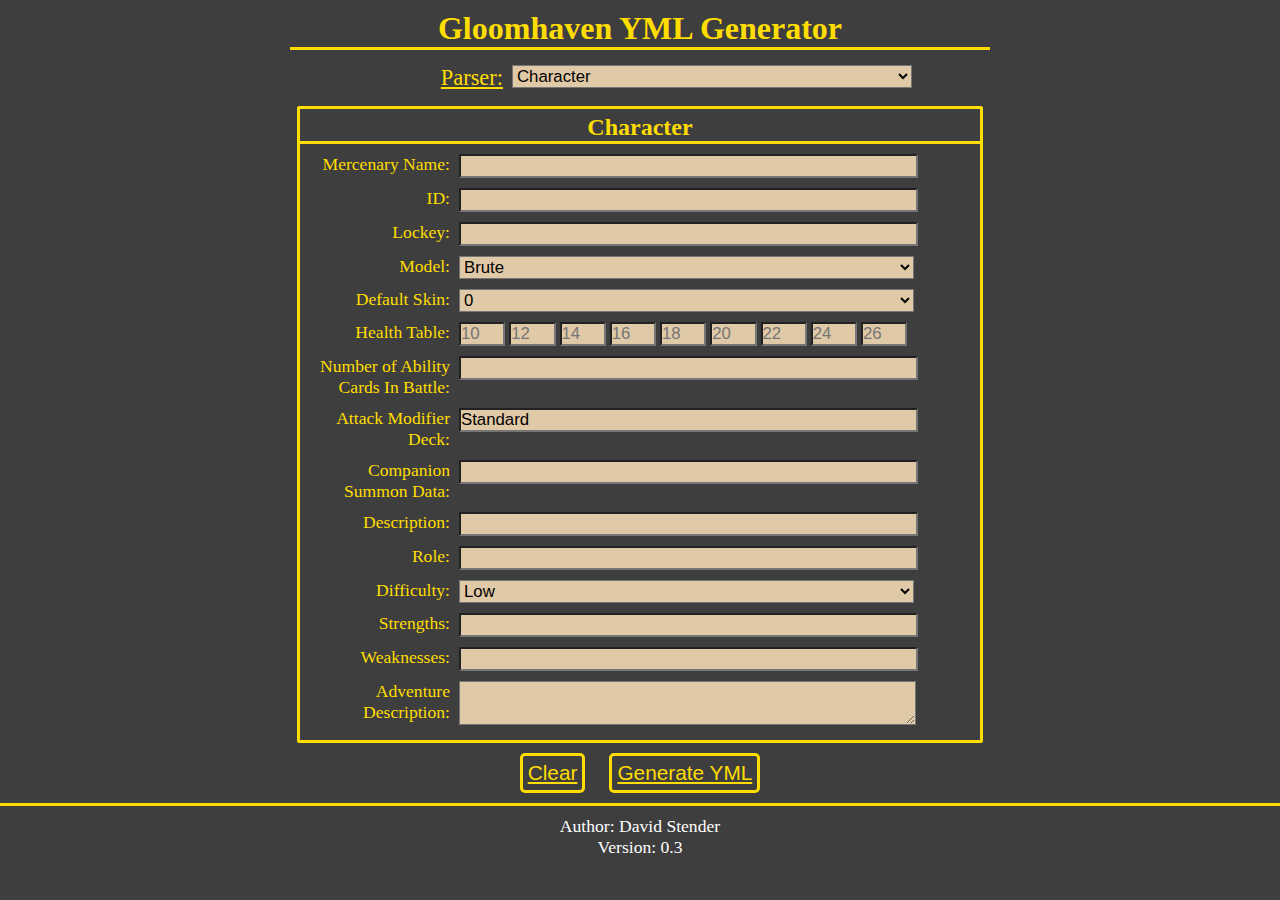
==== index.html @ 35858917 "Completed Character Parser Form" ====
<!DOCTYPE html>
<head>
    <title>Gloomhaven Digital Mod Helper</title>
    <meta name="viewport" content="width=device-width, initial-scale=1.0">
    <link rel="stylesheet" href="css/index.css" />
    <script src="javascript/index.js"></script>
</head>
<body>
    <h1 id="page-header">Gloomhaven YML Generator</h1>
    <div id="parser-selection-div">
        <label>Parser:</label>
        <select id="yml-parser-selector">
            <option value="hero-summon">Hero Summon</option>
            <option value="character" selected>Character</option>
            <option value="attack-modifier">Attack Modifier</option>
            <option value="attack-modifier-deck">Attack Modifier Deck</option>
            <option value="ability-card">Ability Card</option>
            <option value="item-card">Item Card</option>
            <option value="perk">Perk</option>
            <option value="enhancements">Enhancements</option>
            <option value="enemy-card">Enemy Card</option>
            <option value="enemy">Enemy</option>
            <option value="monster-data">Monster Data</option>
            <option value="treasure-table">Treasure Table</option>
            <option value="rooms">Rooms</option>
            <option value="scenario-ability">Scenario Ability</option>
            <option value="scenario">Scenario</option>
            <option value="difficulty">Difficulty</option>
            <option value="achievement">Achievement</option>
            <option value="road-event">Road Event</option>
            <option value="visibility-sphere">Visibility Sphere</option>
            <option value="temple">Temple</option>
            <option value="village">Village</option>
            <option value="quest">Quest</option>
            <option value="message">Message</option>
            <option value="headquarters">Headquarters</option>
            <option value="city-event">City Event</option>
            <option value="initial-events">Initial Events</option>
            <option value="battle-goal">Battle Goal</option>
            <option value="personal-quest">Personal Quest</option>
            <option value="store-location">Store Location</option>
            <option value="remove-yml">Remove YML</option>
        </select>
    </div>

    <!--HERO SUMMON GENERATOR FORM-->
    <div class="yml-form" id="yml-hero-summon-generator-form">
        <div>
            <label>TODO: Hero Summon Form</label>
        </div>
    </div>

    <!--CHARACTER GENERATOR FORM-->
    <div class="yml-form hidden" id="yml-character-generator-form">
        <h2>Character</h2>
        <div>
            <label id="character-mercenary-name-label" for="character-mercenary-name-input">Mercenary Name:</label>
            <input id="character-mercenary-name-input" name="character-mercenary-name-input" type="text" />
        </div>
        <div>
            <label id="character-id-label" for="character-id-input">ID:</label>
            <input id="character-id-input" name="character-id-input" type="text" />
        </div>
        <div>
            <label id="character-lockey-label" for="character-lockey-input">Lockey:</label>
            <input id="character-lockey-input" name="character-lockey-input" type="text" />
        </div>
        <div>
            <label id="character-model-label" for="character-model-input">Model:</label>
            <select id="character-model-input" name="character-model-input">
                <option value="Brute">Brute</option>
                <option value="Scoundrel">Scoundrel</option>
                <option value="Spellweaver">Spellweaver</option>
                <option value="Tinker">Tinker</option>
                <option value="Mindtheif">Mindthief</option>
                <option value="Cragheart">Cragheart</option>
                <option value="Beasttyrant">Beast Tyrant</option>
                <option value="Berserker">Berserker</option>
                <option value="Doomstalker">Doomstalker</option>
                <option value="Elementalist">Elementalist</option>
                <option value="Nightshroud">Nightshroud</option>
                <option value="Plagueherald">Plagueherald</option>
                <option value="Quartermaster">Quartermaster</option>
                <option value="Sawbones">Sawbones</option>
                <option value="Soothsinger">Soothsinger</option>
                <option value="Summoner">Summoner</option>
                <option value="Sunkeeper">Sunkeeper</option>
            </select>
        </div>
        <div>
            <label id="character-default-skin-label" for="character-default-skin-input">Default Skin:</label>
            <select id="character-default-skin-input" name="character-default-skin-input">
                <option value="0">0</option>
                <option value="1">1</option>
                <option value="2">2</option>

            </select>
        </div>
        <div>
            <label id="character-health-table-label" for="character-health-table-input-level-1">Health Table:</label>
            <input class="character-health-table-input" id="character-health-table-input-level-1" type="number" min="0" placeholder="10"/>
            <input class="character-health-table-input" id="character-health-table-input-level-2" type="number" min="0" placeholder="12"/>
            <input class="character-health-table-input" id="character-health-table-input-level-3" type="number" min="0" placeholder="14"/>
            <input class="character-health-table-input" id="character-health-table-input-level-4" type="number" min="0" placeholder="16"/>
            <input class="character-health-table-input" id="character-health-table-input-level-5" type="number" min="0" placeholder="18"/>
            <input class="character-health-table-input" id="character-health-table-input-level-6" type="number" min="0" placeholder="20"/>
            <input class="character-health-table-input" id="character-health-table-input-level-7" type="number" min="0" placeholder="22"/>
            <input class="character-health-table-input" id="character-health-table-input-level-8" type="number" min="0" placeholder="24"/>
            <input class="character-health-table-input" id="character-health-table-input-level-9" type="number" min="0" placeholder="26"/>
        </div>
        <div>
            <label id="character-number-ability-cards-label" for="character-number-ability-cards-input">Number of Ability Cards In Battle:</label>
            <input id="character-number-ability-cards-input" name="character-number-ability-cards-input" type="number" min="0"/>
        </div>
        <div>
            <label id="character-attack-mod-deck-label" for="character-attack-mod-deck-input">Attack Modifier Deck:</label>
            <input id="character-attack-mod-deck-input" name="character-attack-mod-deck-input" type="text" value="Standard"/>
        </div>
        <div>
            <label id="character-companion-summon-label" for="character-companion-summon-input">Companion Summon Data:</label>
            <input id="character-companion-summon-input" name="character-companion-summon-input" type="text"/>
        </div>
        <div>
            <label id="character-description-label" for="character-description-input">Description:</label>
            <input id="character-description-input" name="character-description-input" type="text"/>
        </div>
        <div>
            <label id="character-role-label" for="character-role-input">Role:</label>
            <input id="character-role-input" name="character-role-input" type="text"/>
        </div>
        <div>
            <label id="character-difficulty-label" for="character-difficulty-label">Difficulty:</label>
            <select id="character-difficulty=input" name="character-difficulty-input">
                <option value="$DIFFICULTY_LOW$">Low</option>
                <option value="$DIFFICULTY_MEDIUM$">Medium</option>
                <option value="$DIFFICULTY_HIGH$">High</option>
            </select>
        </div>
        <div>
            <label id="character-strengths-label" for="character-strengths-input">Strengths:</label>
            <input id="character-strengths-input" name="character-strengths-input" type="text" />
        </div>
        <div>
            <label id="character-weaknesses-label" for="character-weaknesses-input">Weaknesses:</label>
            <input id="character-weaknesses-input" name="character-weaknesses-input" type="text"/>
        </div>
        <div>
            <label id="character-adventure-description-label" for="character-adventure-description-input">Adventure Description:</label>
            <textarea id="character-adventure-description-input" name="character-adventure-description-input"></textarea>
        </div>
    </div>

    <!--ATTACK MODIFIER GENERATOR-->
    <div class="yml-form hidden" id="yml-attack-modifier-generator-form">
        <div>
            <label>TODO: Attack Modifier Form</label>
        </div>
    </div>

    <!--ATTACK MODIFIER DECK GENERATOR-->
    <div class="yml-form hidden" id="yml-attack-modifier-deck-generator-form">
        <div>
            <label>TODO: Attack Modifier Deck Form</label>
        </div>
    </div>

    <!--ABILITY CARD GENERATOR-->
    <div class="yml-form hidden" id="yml-ability-card-generator-form">
        <div>
            <label>TODO: Ability Card Form</label>
        </div>
        <div>
            <h2 class="yml-character-parser-preview">Preview</h2>
        </div>
        <p class="todo">Todo generate preview of YML Output. example: show the card template when creating an ability card</p>
    </div>

    <!--ITEM CARD GENERATOR-->
    <div class="yml-form hidden" id="yml-item-card-generator-form">
        <div>
            <label>TODO: Item Card Form</label>
        </div>
    </div>

    <!--PERK GENERATOR-->
    <div class="yml-form hidden" id="yml-perk-generator-form">
        <div>
            <label>TODO: Perk Form</label>
        </div>
    </div>

    <!--ENHANCEMENTS GENERATOR-->
    <div class="yml-form hidden" id="yml-enhancements-generator-form">
        <div>
            <label>TODO: Enhacements Form</label>
        </div>
    </div>

    <!--ENEMY CARD GENERATOR-->
    <div class="yml-form hidden" id="yml-enemy-card-generator-form">
        <div>
            <label>TODO: Enemy Card Form</label>
        </div>
    </div>

    <!--ENEMY GENERATOR-->
    <div class="yml-form hidden" id="yml-enemy-generator-form">
        <div>
            <label>TODO: Enemy Form</label>
        </div>
    </div>

    <!--MONSTER DATA GENERATOR-->
    <div class="yml-form hidden" id="yml-monster-data-generator-form">
        <div>
            <label>TODO: Monster Data Form</label>
        </div>
    </div>

    <!--TREASURE TABLE GENERATOR-->
    <div class="yml-form hidden" id="yml-treasure-table-generator-form">
        <div>
            <label>TODO: Treasure Table Form</label>
        </div>
    </div>

    <!--ROOMS GENERATOR-->
    <div class="yml-form hidden" id="yml-rooms-generator-form">
        <div>
            <label>TODO: Rooms Form</label>
        </div>
    </div>

    <!--SCENARIO ABILITY GENERATOR-->
    <div class="yml-form hidden" id="yml-scenario-ability-generator-form">
        <div>
            <label>TODO: Scenario Ability Form</label>
        </div>
    </div>

    <!--SCENARIO GENERATOR-->
    <div class="yml-form hidden" id="yml-scenario-generator-form">
        <div>
            <label>TODO: Scenario Form</label>
        </div>
    </div>

    <!--DIFFICULTY GENERATOR-->
    <div class="yml-form hidden" id="yml-difficulty-generator-form">
        <div>
            <label>TODO: Difficulty Form</label>
        </div>
    </div>

    <!--ACHIEVEMENT GENERATOR-->
    <div class="yml-form hidden" id="yml-achievement-generator-form">
        <div>
            <label>TODO: Achievemnt Form</label>
        </div>
    </div>

    <!--ROAD EVENT GENERATOR-->
    <div class="yml-form hidden" id="yml-road-event-generator-form">
        <div>
            <label>TODO: Road Event Form</label>
        </div>
    </div>

    <!--VISIBILITY SPHERE GENERATOR-->
    <div class="yml-form hidden" id="yml-visibility-sphere-generator-form">
        <div>
            <label>TODO: Visibility Sphere Form</label>
        </div>
    </div>

    <!--TEMPLE GENERATOR-->
    <div class="yml-form hidden" id="yml-temple-generator-form">
        <div>
            <label>TODO: Temple Form</label>
        </div>
    </div>

    <!--VILLAGE GENERATOR-->
    <div class="yml-form hidden" id="yml-village-generator-form">
        <div>
            <label>TODO: Village Form</label>
        </div>
    </div>

    <!--QUEST GENERATOR-->
    <div class="yml-form hidden" id="yml-quest-generator-form">
        <div>
            <label>TODO: Quest Form</label>
        </div>
    </div>

    <!--MESSAGE GENERATOR-->
    <div class="yml-form hidden" id="yml-message-generator-form">
        <div>
            <label>TODO: Message Form</label>
        </div>
    </div>

    <!--HEADQUARTERS GENERATOR-->
    <div class="yml-form hidden" id="yml-headquarters-generator-form">
        <div>
            <label>TODO: Headquarters Form</label>
        </div>
    </div>

    <!--CITY EVENT GENERATOR-->
    <div class="yml-form hidden" id="yml-city-event-generator-form">
        <div>
            <label>TODO: City Event Form</label>
        </div>
    </div>

    <!--INITIAL EVENTS GENERATOR-->
    <div class="yml-form hidden" id="yml-initial-events-generator-form">
        <div>
            <label>TODO: Initial Events Form</label>
        </div>
    </div>

    <!--BATTLE GOAL GENERATOR-->
    <div class="yml-form hidden" id="yml-battle-goal-generator-form">
        <div>
            <label>TODO: Battle Goal Form</label>
        </div>
    </div>

    <!--PERSONAL GOAL GENERATOR-->
    <div class="yml-form hidden" id="yml-personal-quest-generator-form">
        <div>
            <label>TODO: Personal Quest Form</label>
        </div>
    </div>

    <!--STORE LOCATION GENERATOR-->
    <div class="yml-form hidden" id="yml-store-location-generator-form">
        <div>
            <label>TODO: Store Location Form</label>
        </div>
    </div>

    <!--REMOVE YML GENERATOR-->
    <div class="yml-form hidden" id="yml-remove-yml-generator-form">
        <div>
            <label>TODO: Remove YML Form</label>
        </div>
    </div>

    <div id="form-button-div">
        <button id="form-clear-button">Clear</button>
        <button id="generate-yml-button">Generate YML</button>
    </div>
    
    <footer>
        <p>
            Author: David Stender<br />
            Version: 0.3
        </p>
    </footer>
</body>
---- css/index.css ----
/* Main styles*/

*
{
    margin: 0;
    padding: 0;
}

body
{
    background-color: #3e3e3e;
    min-width: 450px;
}

h1
{
    text-align: center;
    min-width: 520px;
    max-width: 700px;
    color: #ffdd00;
    margin: 10px auto;
    border-bottom: 3px solid #ffdd00;
}

h2
{
    text-align: center;
    color: #ffdd00;
    border-bottom: 3px solid #ffdd00;
    margin: auto -16px;
}

h2.yml-parser-preview
{
    margin-top: 25px;
}

div#parser-selection-div
{
    text-align: center;
    margin: 15px;
}

div#parser-selection-div label
{
    font-size: 1.4em;
    text-decoration: underline;
    margin-right: 5px;
}

select#yml-parser-selector
{
    max-width: 400px;
}

div.yml-form
{
    min-width: 400px;
    max-width: 650px;
    margin: auto;
    border: 3px solid #ffdd00;
    border-radius: 2px;
    padding: 5px 15px;
}

div.yml-form div
{
    margin: 10px 0px;
}

label
{
    display: inline-block;
    text-align: right;
    color: #ffdd00;
    width: 135px;
    font-size: 1.1em;
    margin-right: 5px;
}

input, select, textarea
{
    background-color: #E0C9A6;
    width: 70%;
    font-size: 1.05em;
    vertical-align: top;
}

div textarea
{
    font-size: 1.4em;
}

div#form-button-div
{
    text-align: center;
    margin: 10px 0px;
}

button
{
    background-color: #3e3e3e;
    color: #ffdd00;
    font-size: 1.3em;
    text-decoration: underline;
    margin: 0px 10px;
    border: 3px solid #ffdd00;
    border-radius: 5px;
    padding: 5px;
}

button:hover
{
    background-color: #ffdd00;
    color: #3e3e3e;
    border: 3px solid #3e3e3e;
}

button:active
{
    font-size: 1.25em;
}

footer
{
    font-size: 1.1em;
    text-align: center;
    color: white;
    border-top: 3px solid #ffdd00;
    margin-top: 10px;
}

footer p
{
    margin: 10px auto;
}

/* YML Character Generator Form*/

/*
#character-adventure-description-input
{
    display: block;
}
*/

/* Classes */

.character-health-table-input
{
    width: 6.5%;
}

.hidden
{
    display: none;
}

.invalid-input
{
    background-color: rgb(136, 26, 26);
}

.todo
{
    background-color: blue;
    color:gainsboro;;
}

@media screen and (max-width: 600px) {
    select#yml-parser-selector
    {
        max-width: none;
    }

    label
    {
        display: block;
        text-align: left;
        width: auto;
    }

    input, select, textarea
    {
        display: block;
        width: 100%;
    }

    .character-health-table-input
    {
        display: inline-block;
        width: 9%;
        text-align: center;
    }
}
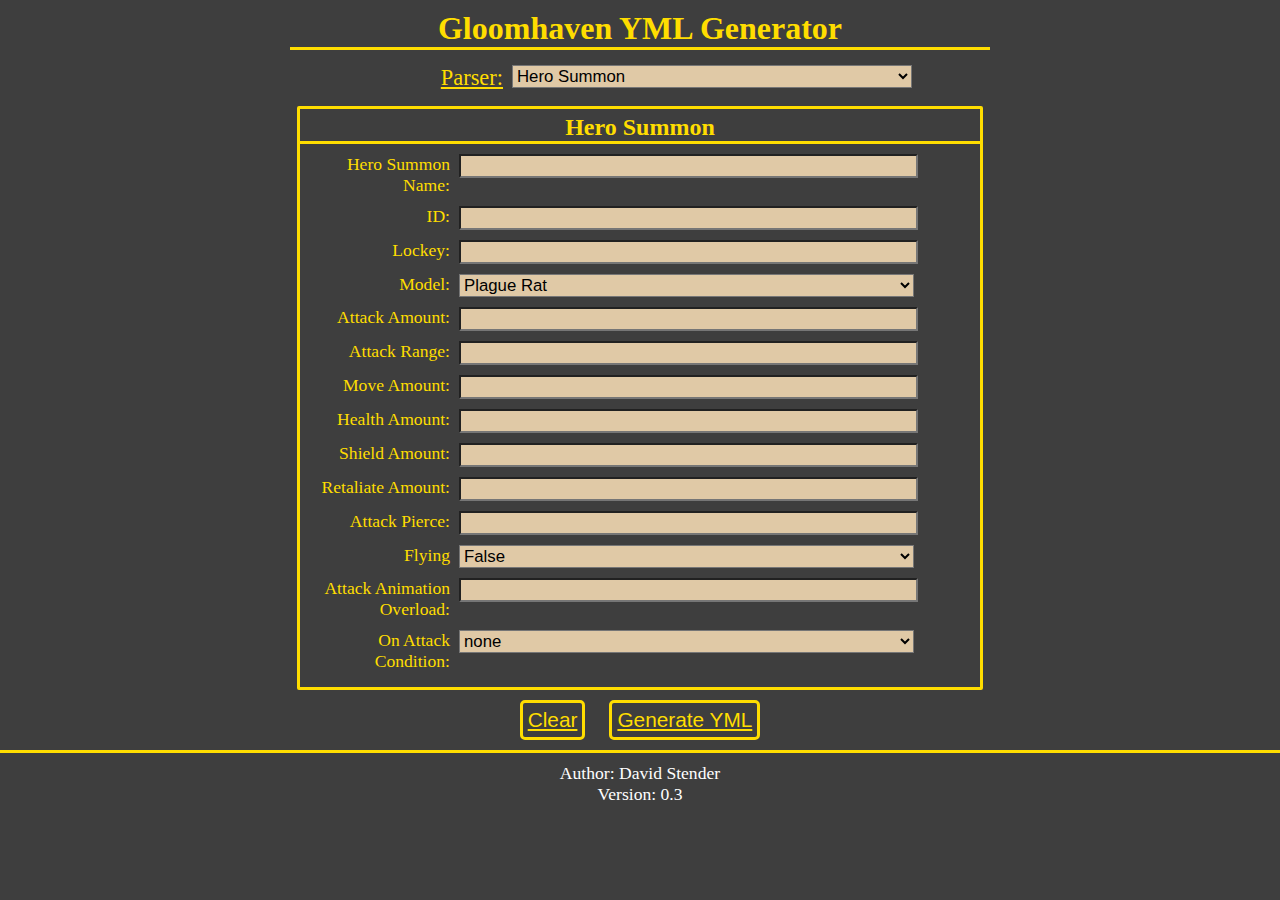
==== commit de23b05c: "Working on Hero Summon Parser" ====
--- a/index.html
+++ b/index.html
@@ -11,7 +11,7 @@
         <label>Parser:</label>
         <select id="yml-parser-selector">
             <option value="hero-summon">Hero Summon</option>
-            <option value="character" selected>Character</option>
+            <option value="character">Character</option>
             <option value="attack-modifier">Attack Modifier</option>
             <option value="attack-modifier-deck">Attack Modifier Deck</option>
             <option value="ability-card">Ability Card</option>
@@ -45,8 +45,96 @@
 
     <!--HERO SUMMON GENERATOR FORM-->
     <div class="yml-form" id="yml-hero-summon-generator-form">
-        <div>
-            <label>TODO: Hero Summon Form</label>
+        <h2>Hero Summon</h2>
+        <div>
+            <label id="hero-summon-name-label" for="hero-summon-name-input">Hero Summon Name:</label>
+            <input id="hero-summon-name-input" name="hero-summon-name-input" type="text" />
+        </div>
+        <div>
+            <label id="hero-summon-id-label" for="hero-summon-id-input">ID:</label>
+            <input id="hero-summon-id-input" name="hero-summon-id-input" type="text" />
+        </div>
+        <div>
+            <label id="hero-summon-lockey-label" for="hero-summon-lockey-input">Lockey:</label>
+            <input id="hero-summon-lockey-input" name="hero-summon-lockey-input" type="text" />
+        </div>
+        <div>
+            <label id="hero-summon-model-label" for="hero-summon-model-input">Model:</label>
+            <select id="hero-summon-model-input" name="hero-summon-model-input">
+                <optgroup label="Hero Summons">
+                    <option value="PlagueRat">Plague Rat</option>
+                </optgroup>
+                <optgroup label="Enemies">
+                    <option value="Bandit Guard Elite">Bandit Guard Elite</option>
+                </optgroup>
+                
+            </select>
+        </div>
+        <div>
+            <label id="hero-summon-attack-amount-label" for="hero-summon-attack-amount-input">Attack Amount:</label>
+            <input id="hero-summon-attack-amount-input" name="hero-summon-attack-amount-input" type="number" min="1"/>
+        </div>
+        <div>
+            <label id="hero-summon-attack-range-label" for="hero-summon-attack-range-input">Attack Range:</label>
+            <input id="hero-summon-attack-range-input" name="hero-summon-attack-range-input" type="number" min="1"/>
+        </div>
+        <div>
+            <label id="hero-summon-move-amount-label" for="hero-summon-move-amount-input">Move Amount:</label>
+            <input id="hero-summon-move-amount-input" name="hero-summon-move-amount-input" type="number" min="1"/>
+        </div>
+        <div>
+            <label id="hero-summon-health-amount-label" for="hero-summon-health-amount-input">Health Amount:</label>
+            <input id="hero-summon-health-amount-input" name="hero-summon-health-amount-input" type="number" min="1"/>
+        </div>
+        <div>
+            <label id="hero-summon-shield-amount-label" for="hero-summon-shield-amount-input">Shield Amount:</label>
+            <input id="hero-summon-shield-amount-input" name="hero-summon-shield-amount-input" type="number" min="1"/>
+        </div>
+        <div>
+            <label id="hero-summon-retaliate-amount-label" for="hero-summon-retaliate-amount-input">Retaliate Amount:</label>
+            <input id="hero-summon-retaliate-amount-input" name="hero-summon-retaliate-shield-amount-input" type="number" min="1"/>
+        </div>
+        <div>
+            <label id="hero-summon-attack-pierce-label" for="hero-summon-attack-pierce-input">Attack Pierce:</label>
+            <input id="hero-summon-attack-pierce-input" name="hero-summon-attack-pierce-input" type="number" min="0"/>
+        </div>
+        <div>
+            <label id="hero-summon-flying-label" for="hero-summon-flying-input">Flying</label>
+            <select id="hero-summon-flying-input" name="hero-summon-flying-input">
+                <option value="False" selected>False</option>
+                <option value="True">True</option>
+            </select>
+        </div>
+        <div>
+            <label id="hero-summon-attack-animation-overload-label" for="hero-summon-attack-animation-overload-input">Attack Animation Overload:</label>
+            <input id="hero-summon-attack-animation-overload-input" name="hero-summon-attack-animation-overload-input" type="text" />
+        </div>
+        <div>
+            <label id="hero-summon-on-attack-condition-label" for="hero-summon-on-attack-condition-input">On Attack Condition:</label>
+            <select id="hero-summon-on-attack-condition-input" name="hero-summon-on-attack-condition-input">
+                <optgroup label="Neutral Condition">
+                    <option value="" selected>none</option>
+                </optgroup>
+                <optgroup label="Negative Conditions">
+                    <option value="Poison">Poison</option>
+                    <option value="Wound">Wound</option>
+                    <option value="Immobilize">Immobilize</option>
+                    <option>Disarm</option>
+                    <option>Stun</option>
+                    <option>Muddle</option>
+                    <option>Curse</option>
+                    <option>Disadvantage</option>
+                    <option>StopFlying</option>
+                    <option>Sleep</option>
+                </optgroup>
+                <optgroup label="Positive Conditions">
+                    <option>Invisible</option>
+                    <option>Strengthen</option>
+                    <option>Bless</option>
+                    <option>Advantage</option>
+                    <option>Immovable</option>
+                </optgroup>
+            </select>
         </div>
     </div>
 
@@ -152,9 +240,8 @@
 
     <!--ATTACK MODIFIER GENERATOR-->
     <div class="yml-form hidden" id="yml-attack-modifier-generator-form">
-        <div>
-            <label>TODO: Attack Modifier Form</label>
-        </div>
+        <h2>Attack Modifier</h2>
+        <h3>Future Feature</h3>
     </div>
 
     <!--ATTACK MODIFIER DECK GENERATOR-->
@@ -184,9 +271,56 @@
 
     <!--PERK GENERATOR-->
     <div class="yml-form hidden" id="yml-perk-generator-form">
-        <div>
-            <label>TODO: Perk Form</label>
-        </div>
+        <h2>Perk</h2>
+        <div>
+            <label id="perk-file-name-label" for="perk-file-name-input">Perk File Name:</label>
+            <input id="perk-file-name-input" name="perk-file-name-input" type="text" />
+        </div>
+        <div>
+            <label id="perk-id-label" for="perk-id-input">ID:</label>
+            <input id="perk-id-input" name="perk-id-input" type="text" />
+        </div>
+        <div>
+            <label id="perk-name-label" for="perk-name-input">Name:</label>
+            <input id="perk-name-input" name="perk-name-input" type="text" />
+        </div>
+        <div>
+            <label id="perk-description-label" for="perk-description-input">Description:</label>
+            <textarea id="perk-description-input" name="perk-description-input"></textarea>
+        </div>
+        <div>
+            <label id="perk-character-id-label" for="perk-character-id-input">Character ID:</label>
+            <input id="perk-character-id-input" name="perk-character-id-input" type="text" />
+        </div>
+        <div>
+            <label id="perk-available-label" for="perk-available-input">Available:</label>
+            <input id="perk-available-input" name="perk-available-input" min="1" value="1" type="number" />
+        </div>
+        <div>
+            <label id="perk-cards-to-add-label" for="perk-cards-to-add-input">Cards To Add:</label>
+            <textarea id="perk-cards-to-add-input" name="perk-cards-to-add-input"></textarea>
+        </div>
+        <div>
+            <label id="perk-cards-to-remove-label" for="perk-cards-to-remove-input">Cards To Remove:</label>
+            <textarea id="perk-cards-to-remove-input" name="perk-cards-to-remove-input"></textarea>
+        </div>
+        <div>
+            <label id="perk-ignore-negative-item-effects-label" for="perk-ignore-negative-item-effects-input">Ignore Negative Item Effects:</label>
+            <select id="perk-ignore-negative-item-effects-input" name="perk-ignore-negative-item-effects-input">
+                <option value="False">False</option>
+                <option value="True">True</option>
+            </select>
+        </div>
+        <div>
+            <label id="perk-ignore-negative-scenario-effects-label" for="perk-ignore-negative-scenario-effects-input">Ignore Negative Scenario Effects:</label>
+            <select id="perk-ignore-negative-scenario-effects-input" name="perk-ignore-negative-scenario-effects-input">
+                <option value="False">False</option>
+                <option value="True">True</option>
+            </select>
+        </div>
+
+        <h2 class="yml-parser-preview">Preview</h2>
+        <h3>Future Feature</h3>
     </div>
 
     <!--ENHANCEMENTS GENERATOR-->
@@ -219,9 +353,13 @@
 
     <!--TREASURE TABLE GENERATOR-->
     <div class="yml-form hidden" id="yml-treasure-table-generator-form">
-        <div>
-            <label>TODO: Treasure Table Form</label>
-        </div>
+        <h2>Treasure Table</h2>
+        <div>
+            <label id="treasure-table-file-name-label" for="treasure-table-file-name-input">Treasure Table File Name:</label>
+            <input id="treasure-table-file-name-input" name="treasure-table-file-name-input" type="text" />
+        </div>
+        <button class="treasure-table-buttons" id="treasure-table-add-section-button">Add Section</button>
+        <div id="treasure-table-sections"></div>
     </div>
 
     <!--ROOMS GENERATOR-->
--- a/css/index.css
+++ b/css/index.css
@@ -33,6 +33,13 @@
 h2.yml-parser-preview
 {
     margin-top: 25px;
+}
+
+h3
+{
+    text-align: center;
+    color: #ffdd00;
+    text-decoration: underline;
 }
 
 div#parser-selection-div
@@ -137,12 +144,33 @@
 
 /* YML Character Generator Form*/
 
-/*
-#character-adventure-description-input
+
+/*Treasure Table*/
+button.treasure-table-buttons
 {
     display: block;
-}
-*/
+    font-size: .9em;
+    text-decoration: none;
+    text-align: center;
+    margin: 5px auto;
+}
+
+div.yml-form div.treasure-table-section
+{
+    text-align: center;
+    border-top: 3px solid #ffdd00;
+    padding: 10px 0px;
+}
+
+div.treasure-table-section label
+{
+    width: 105px;
+}
+
+.treasure-table-reward-input
+{
+    width: 45%;
+}
 
 /* Classes */
 
@@ -192,4 +220,10 @@
         width: 9%;
         text-align: center;
     }
+
+    .treasure-table-reward-input
+    {
+        display: inline;
+        width: 40%;
+    }
 }